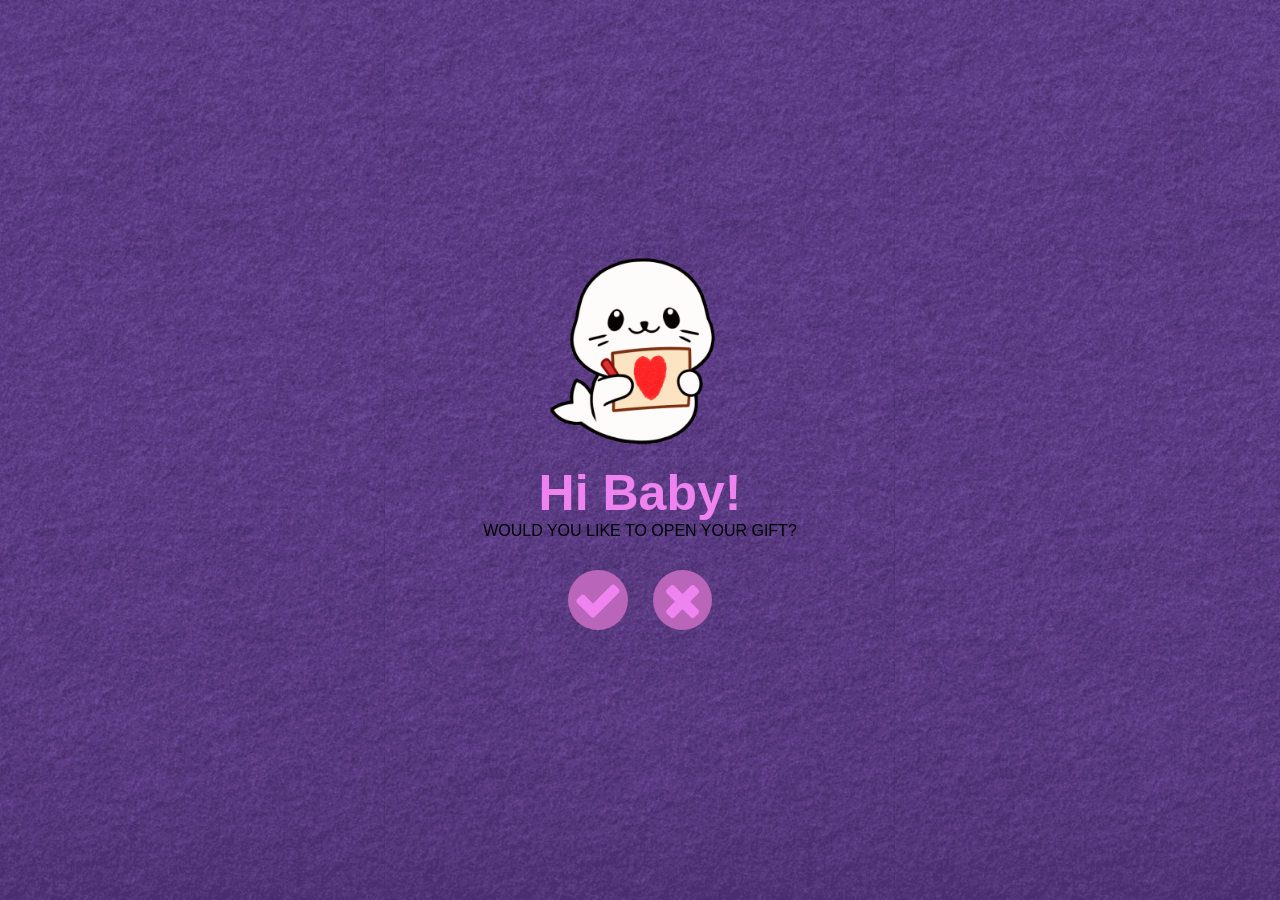
==== index.html @ 81fabaad "Add files via upload" ====
<!DOCTYPE html>
<html lang="en">
<head>
    <meta charset="UTF-8">
    <link rel="icon" type="image/x-icon" href="pngegg.png">
    <meta name="viewport" content="width=device-width, initial-scale=1.0">
    <link rel="stylesheet" href="https://cdnjs.cloudflare.com/ajax/libs/font-awesome/4.7.0/css/font-awesome.min.css">
    <title>Letter</title>
    <style>
        *{
            margin:0;
            padding:0;
            box-sizing: border-box;
        }
        body{
            height: 100vh;
            display: flex;
            justify-content: center;
            align-items: center;
            flex-direction: column;
            background-image: url('bg.png');
            background-size: contain;
            background-repeat: repeat;
            background-position: center center;
            font-family: 'Gill Sans', 'Gill Sans MT', Calibri, 'Trebuchet MS', sans-serif;
            position: relative;
        }
        #check, #ekis{
            font-size: 50px;
            color:violet;
            background-color: rgb(185, 101, 185);
            border-radius: 50%;
            padding:5px;
            cursor:pointer;
            margin:0 10px;
        }
        #ekis{
            font-size: 50px;
            color:violet;
            background-color: rgb(185, 101, 185);
            border-radius: 50%;
            padding:5px 10px;
            
        }
        #ekis:hover{
            color:rgb(255, 0, 255);
            transition: 0.3s linear;
        }
        #check:hover{
            color:rgb(255, 0, 255);
            transition: 0.3s linear;
        }
        .buttons{
            padding:20px;
        }
        .main{
            text-align: center;
        }
        p{
            margin-bottom:10px;
        }
        h1{
            margin-top:10px;
            font-size: 50px;
            color:violet;
        }
    </style>
</head>
<body>
    <div class="main">
        <img src="sappy-sappy-seals.gif" width="40%" alt="seal">
        <div>
            <h1>Hi Baby!</h1>
            <p>WOULD YOU LIKE TO OPEN YOUR GIFT?</p>
            <div class="buttons">
                <i class="fa fa-check" id="check" onclick="check()"></i>
                <i class="fa fa-close" id="ekis" onclick="location.href='ekis.html'" onmouseover="moveBox()"></i>
            </div>
        </div>
    </div>
    <script>
        function check(){
            location.href = "check.html";
        }
  function moveBox() {
  const box = document.getElementById("ekis");
  const x = Math.random() * 1200;
  const y = Math.random() * 500;
  box.style.position = "absolute";

  box.style.left = x + "px";
  box.style.top = y + "px";
}

        
    </script>
</body>
</html>
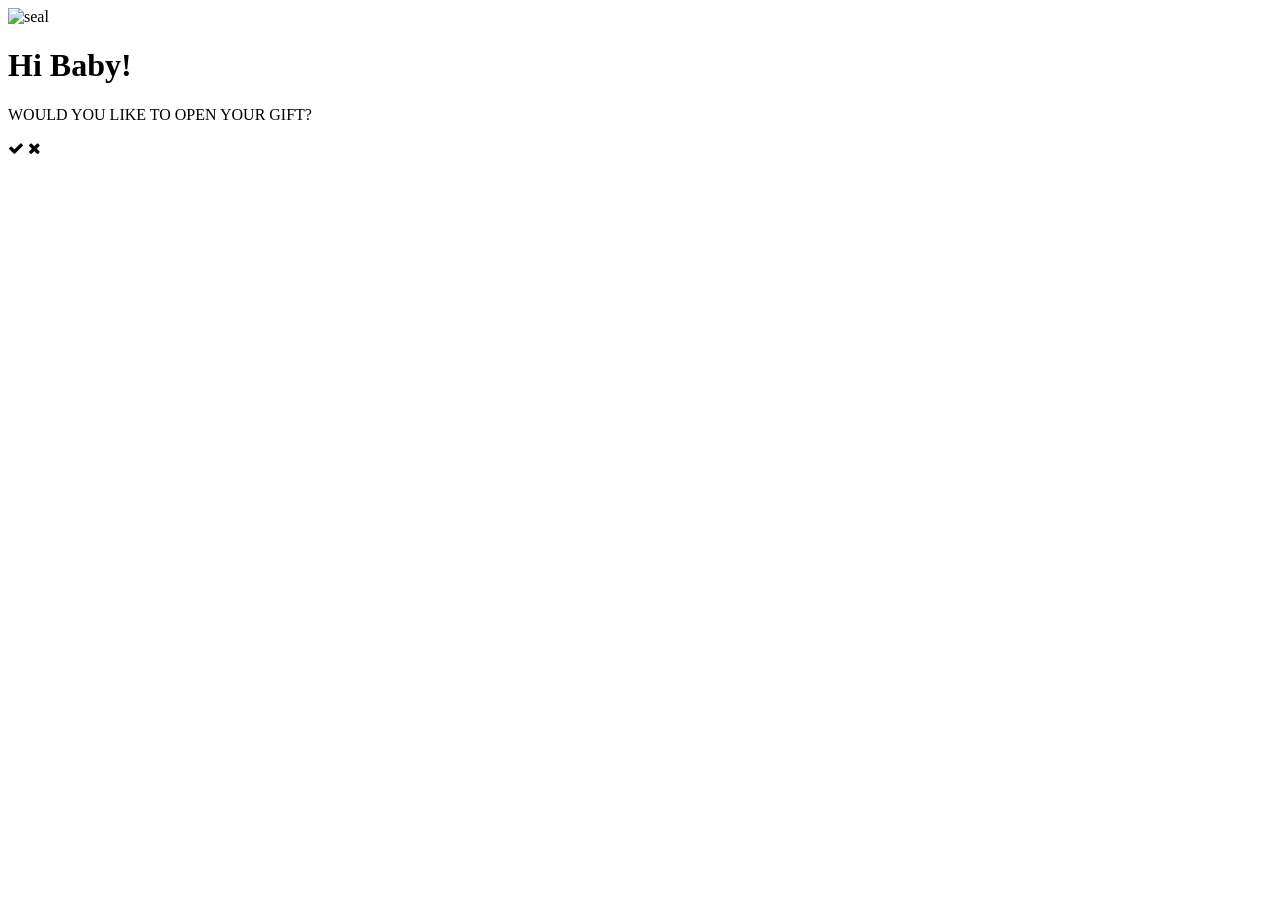
==== commit 4365386a: "Add files via upload" ====
--- a/index.html
+++ b/index.html
@@ -6,69 +6,11 @@
     <meta name="viewport" content="width=device-width, initial-scale=1.0">
     <link rel="stylesheet" href="https://cdnjs.cloudflare.com/ajax/libs/font-awesome/4.7.0/css/font-awesome.min.css">
     <title>Letter</title>
-    <style>
-        *{
-            margin:0;
-            padding:0;
-            box-sizing: border-box;
-        }
-        body{
-            height: 100vh;
-            display: flex;
-            justify-content: center;
-            align-items: center;
-            flex-direction: column;
-            background-image: url('bg.png');
-            background-size: contain;
-            background-repeat: repeat;
-            background-position: center center;
-            font-family: 'Gill Sans', 'Gill Sans MT', Calibri, 'Trebuchet MS', sans-serif;
-            position: relative;
-        }
-        #check, #ekis{
-            font-size: 50px;
-            color:violet;
-            background-color: rgb(185, 101, 185);
-            border-radius: 50%;
-            padding:5px;
-            cursor:pointer;
-            margin:0 10px;
-        }
-        #ekis{
-            font-size: 50px;
-            color:violet;
-            background-color: rgb(185, 101, 185);
-            border-radius: 50%;
-            padding:5px 10px;
-            
-        }
-        #ekis:hover{
-            color:rgb(255, 0, 255);
-            transition: 0.3s linear;
-        }
-        #check:hover{
-            color:rgb(255, 0, 255);
-            transition: 0.3s linear;
-        }
-        .buttons{
-            padding:20px;
-        }
-        .main{
-            text-align: center;
-        }
-        p{
-            margin-bottom:10px;
-        }
-        h1{
-            margin-top:10px;
-            font-size: 50px;
-            color:violet;
-        }
-    </style>
+    <link rel="stylesheet" href="/Letter/css/index.css">
 </head>
 <body>
     <div class="main">
-        <img src="sappy-sappy-seals.gif" width="40%" alt="seal">
+        <img src="/Letter/images/sappy-sappy-seals.gif" width="40%" alt="seal">
         <div>
             <h1>Hi Baby!</h1>
             <p>WOULD YOU LIKE TO OPEN YOUR GIFT?</p>
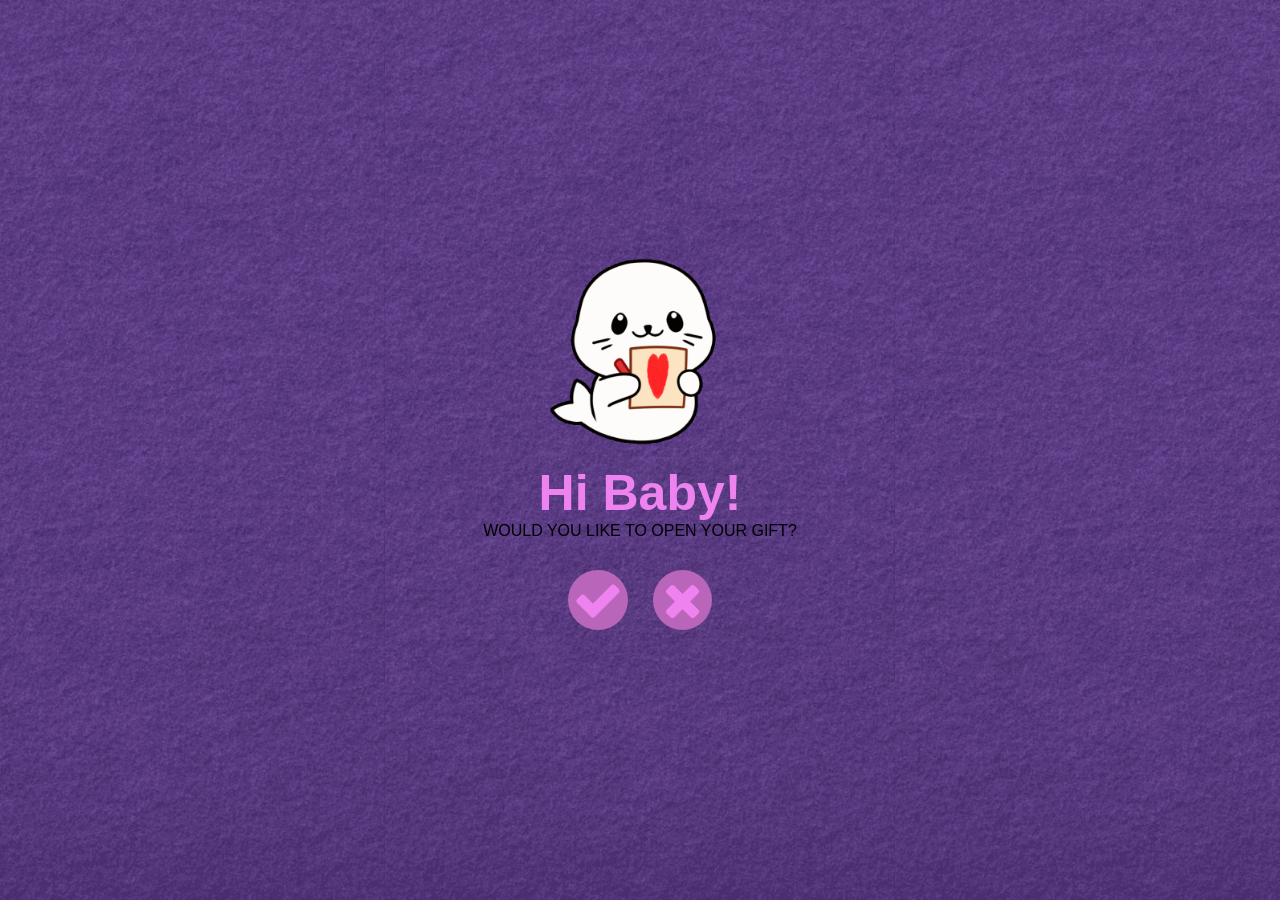
==== commit 4fe7f84f: "Add files via upload" ====
--- a/index.html
+++ b/index.html
@@ -6,11 +6,11 @@
     <meta name="viewport" content="width=device-width, initial-scale=1.0">
     <link rel="stylesheet" href="https://cdnjs.cloudflare.com/ajax/libs/font-awesome/4.7.0/css/font-awesome.min.css">
     <title>Letter</title>
-    <link rel="stylesheet" href="/Letter/css/index.css">
+    <link rel="stylesheet" href="index.css">
 </head>
 <body>
     <div class="main">
-        <img src="/Letter/images/sappy-sappy-seals.gif" width="40%" alt="seal">
+        <img src="sappy-sappy-seals.gif" width="40%" alt="seal">
         <div>
             <h1>Hi Baby!</h1>
             <p>WOULD YOU LIKE TO OPEN YOUR GIFT?</p>
--- a/index.css
+++ b/index.css
@@ -0,0 +1,57 @@
+ *{
+            margin:0;
+            padding:0;
+            box-sizing: border-box;
+        }
+        body{
+            height: 100vh;
+            display: flex;
+            justify-content: center;
+            align-items: center;
+            flex-direction: column;
+            background-image: url('bg.png');
+            background-size: contain;
+            background-repeat: repeat;
+            background-position: center center;
+            font-family: 'Gill Sans', 'Gill Sans MT', Calibri, 'Trebuchet MS', sans-serif;
+            position: relative;
+        }
+        #check, #ekis{
+            font-size: 50px;
+            color:violet;
+            background-color: rgb(185, 101, 185);
+            border-radius: 50%;
+            padding:5px;
+            cursor:pointer;
+            margin:0 10px;
+        }
+        #ekis{
+            font-size: 50px;
+            color:violet;
+            background-color: rgb(185, 101, 185);
+            border-radius: 50%;
+            padding:5px 10px;
+            
+        }
+        #ekis:hover{
+            color:rgb(255, 0, 255);
+            transition: 0.3s linear;
+        }
+        #check:hover{
+            color:rgb(255, 0, 255);
+            transition: 0.3s linear;
+        }
+        .buttons{
+            padding:20px;
+        }
+        .main{
+            text-align: center;
+        }
+        p{
+            margin-bottom:10px;
+        }
+        h1{
+            margin-top:10px;
+            font-size: 50px;
+            color:violet;
+        }
